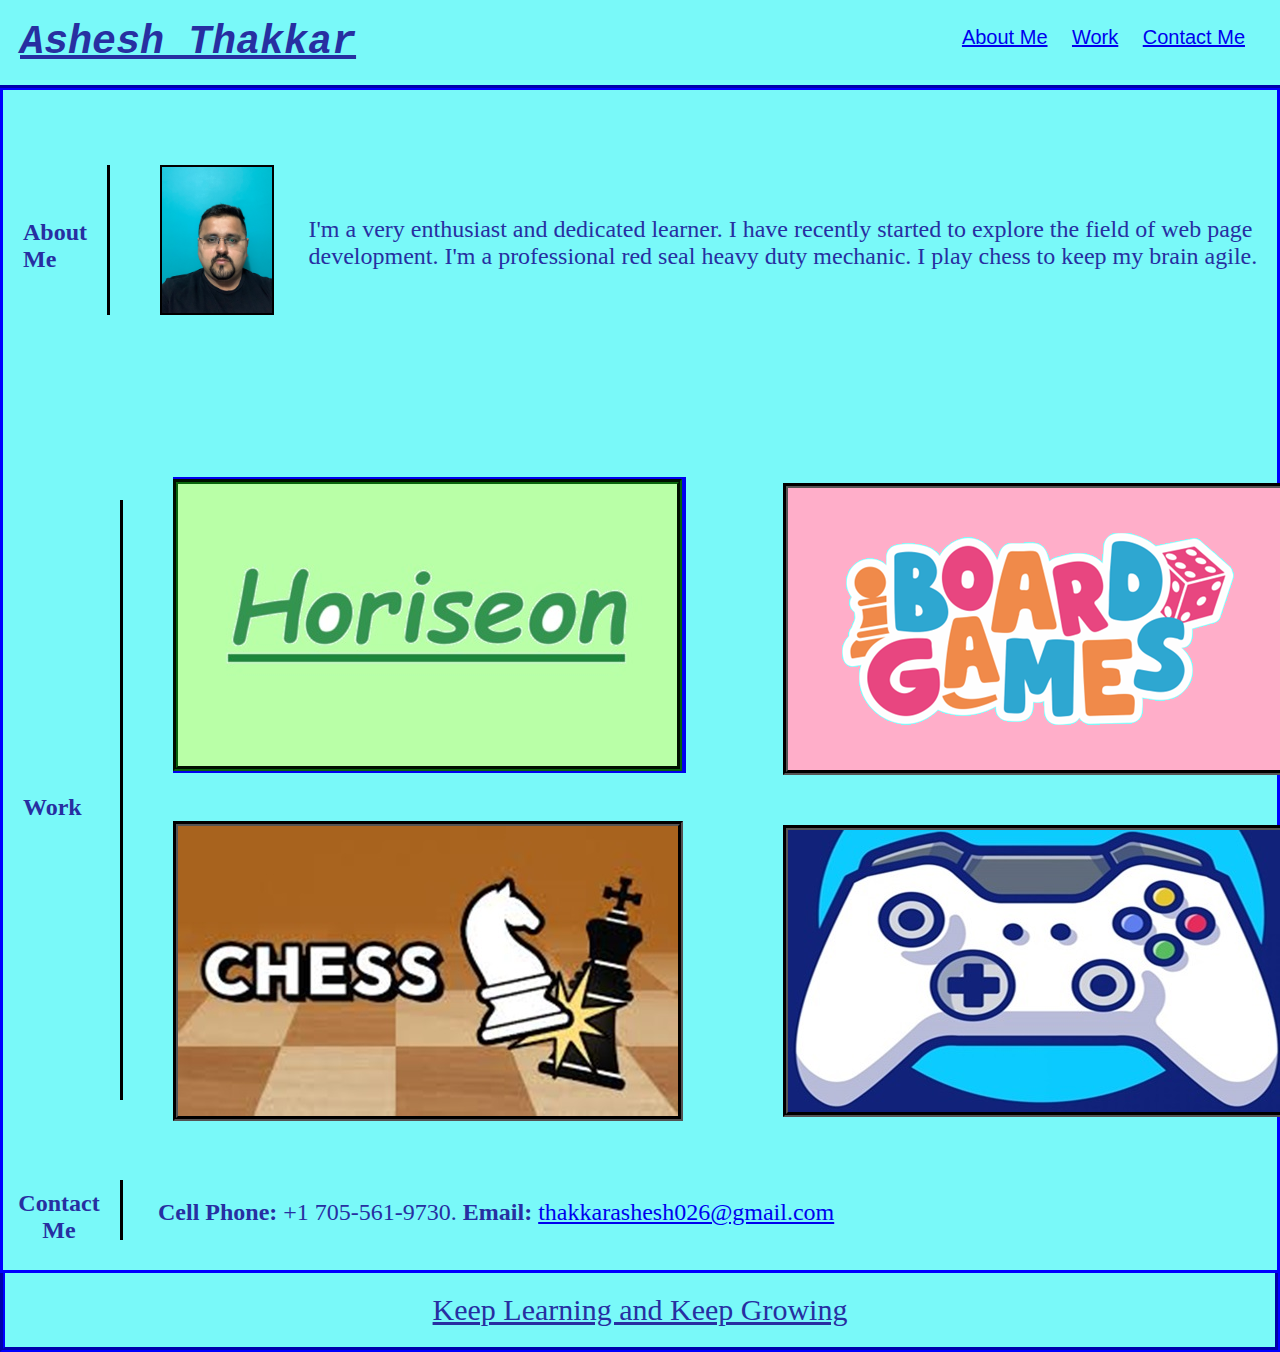
==== index.html @ 2a140d33 "Rename the html" ====
<!DOCTYPE html>
<html>
<head>
    <meta charset="UTF-8" />
    <meta name="viewport" content="width=device-width, initial-scale=1.0">
    <link rel="stylesheet" href="assets/css/stylesheet.css">
    <title>Ashesh Thakkar</title> <!-- Add my name to appear on tab-->
</head>
<body>
    <header class="header">
        <h1 tabindex="0">Ashesh Thakkar</h1>
       
        <div>
            <nav>
                <ul>
                    <li>
                        <a href="#1">About Me</a>
                    </li>
                    <li>
                        <a href="#2">Work </a> 
                    </li>
                    <li>
                    <a href="#3">Contact Me
                    </a>   
                    </li>
                </ul>
            </nav>
        </div>
    </header>

    <div class="content">
    <section class="AboutMe" id="1">
        <h2 class="h2"> </br></br>About Me</h2>
        <img src="./assets/images/asheshpic.jpg" alt="Ashesh pic" class="left">
      
        <p>
            I'm a very enthusiast and dedicated learner.
         I have recently started to explore the field of web page development.
         I'm a professional red seal heavy duty mechanic.
         I play chess to keep my brain agile.
        </p>
    </section>
    <section class="work" id="2">
        <h2 class="w"> </br></br>Work</h2>
        <sub>
            <a href="./horiseon">
        <img src="./assets/images/Horiseon.jpg" alt="Horiseon" class="horiseon">
            </a>
        
            <a href="#">
        <img src="./assets/images/Chess.jpg" alt="Chess app" class="chess"></a>
        </sub>

        <sub>
            <a href="#">
        <img src="assets/images/Board games.png" alt="Board games" class="board"></a>
        <a href="#">
        <img src="./assets/images/Switch.jpg" alt="Switch" class="switch"></a>
        </sub>
        <p>
         I have developed following web pages in my early stages of career.Click the icon and enjoy!!
         </p> 
    </section>

    <section class="contact" id="3">
            <h2 class="c">Contact Me</h2>          
            <p>
             <strong>Cell Phone: </strong>+1 705-561-9730.       <strong>Email: </strong><a href="#">thakkarashesh026@gmail.com</a>
            </p>
    </section>
</div>

<footer class="footer">Keep Learning and Keep Growing</footer>
</body>
</html>
---- assets/css/stylesheet.css ----
*{
    box-sizing:border-box;
    padding: 0;
    margin:0;

    
}

:root{
    --primarycolour:rgb(221, 236, 241);
    --secondarycolor:rgb(39, 47, 161);
    --tertiarycolor:rgb(121, 249, 249);
    --bordercolor:#0000ff;
    
}


body{
    background:var(--primarycolour);}
  
.header{
    padding:20px;
    font-family: 'Courier New', Courier, monospace;
    background-color: var(--tertiarycolor);
    color: var(--secondarycolor);
    border-width: 5px;
    border-color:var(--bordercolor);
    border-bottom-style: groove;
    border-top: 5px;
    }


.header h1{
    font-size : 40px ;
    font-style: italic;
    text-decoration: underline;
    font-weight: bolder;
    display: inline-block;

}
.header div{
    padding-top: 10px;
    float:right;
    font-family: Arial, Helvetica, sans-serif;
    margin-right: 15px;

}
.header div ul{
    list-style-type: none;
}
.header div ul li{
    display:inline-block;
    margin-left: 20px;
    font-size: 20px;
    margin-top:-10px;
}
.left{
    margin-left: 20px;
    max-height: 150px;
    border-color: black;
    border-width: 2px;
    border-style: solid;
    align-items:center;
    margin-left:50px;

}
.content{
    width:100%;
    display:inline-block;
    border-style:solid;
    border-color:#0000ff;
    border-top:0px;
    }
.AboutMe
{
padding-bottom: 20px;
padding-top:20px;
display: inline-flex;
height:300px;
color:var(--secondarycolor);
align-items: center;
background-color: var(--tertiarycolor);
width:100%;}

.work
{
padding-bottom: 00px;
padding-top:20px;
width:100%;
display:inline-flex;
height: 800px;
color:var(--secondarycolor);
align-items: center;
background-color: var(--tertiarycolor);}
.w
{
    border-top: 0px;
    border-left: 0px;
    border-bottom: 0px;
    height:600px ;
    border-color: black;
    padding-right: 38px;
    border-style: solid;
    padding-left: 20px;
    padding-top: 240px;
}
.contact
{
padding-bottom: 60px;
padding-top:20px;
display:inline-flex;
height: 20px;
color:var(--secondarycolor);
align-items: center;
background-color: var(--tertiarycolor);
text-align: center;
width: 100%;
}
.c
{
    border-top: 0px;
    border-left: 0px;
    border-bottom: 0px;
    height:60px ;
    width:120px;
    border-color: black;
    border-style: solid;
    padding-left: 5px;
    padding-top: 10px;
    padding-bottom: 20px;
    padding-right:10px;
}

.horiseon{
    display:block;
    margin-left: 50px;
    position: relative;
    border-width: 5px;
    border-color: black;
    border-style: groove;
    margin: 50px;
    
}
.chess{
    display:block;
    margin-left: 50px;
    position: relative;
    border-width: 5px;
    border-color: black;
    border-style: groove;
    margin: 50px;
    
}
.board{
    display:block;
    margin-left: 50px;
    position: relative;
    border-width: 5px;
    border-color: black;
    border-style: groove;
    margin: 50px;
}.switch{
    display:block;
    margin-left: 50px;
    position: relative;
    border-width: 5px;
    border-color: black;
    border-style: groove;
    margin: 50px;
    
}

p{  float:right;
    padding-top: 5px;
    margin-left: 35px;
    font-size: 24px;
}

.h2{
    border-top: 0px;
    border-left: 0px;
    border-bottom: 0px;
    height:150px ;
    border-color: black;
    padding-right: 20px;
    border-style: solid;
    padding-left: 20px;
}
.border{
    
    border-style:solid;
    border-color:#0000ff;
    border-width:5px;
    border-left: 0px;
    border-right: 0px;
    border-top: 5px;
    border-bottom: 5px;

}
.footer
{
    font-size: 30px;
    text-align: center;
    clear:both;
    
    padding-top: 20px;
    padding-bottom: 20px;
    background-color: var(--tertiarycolor);
    color: var(--secondarycolor);
    border-width: 5px;
    border-color:var(--bordercolor);
    border-style: groove;
    border-top: 10px;
    text-decoration: underline;
}
@media screen and (max-width = 1500px)
    {   *, .work ,.w{
                 display: flex;
                 flex-direction: column;    
                    }
    } 
.horiseon
{
    border-color: rgb(9, 100, 12);
    background-color: rgb(229, 255, 0);
    box-shadow: #8d2d15;    
    box-shadow: 2px 0px 0px 2px;
}   
.horiseon:hover
{
    border-color: rgb(68, 9, 100);
    background-color: rgb(255, 0, 89);
    box-shadow: #8d1515;    
    box-shadow: 5px 0px 0px 5px;}
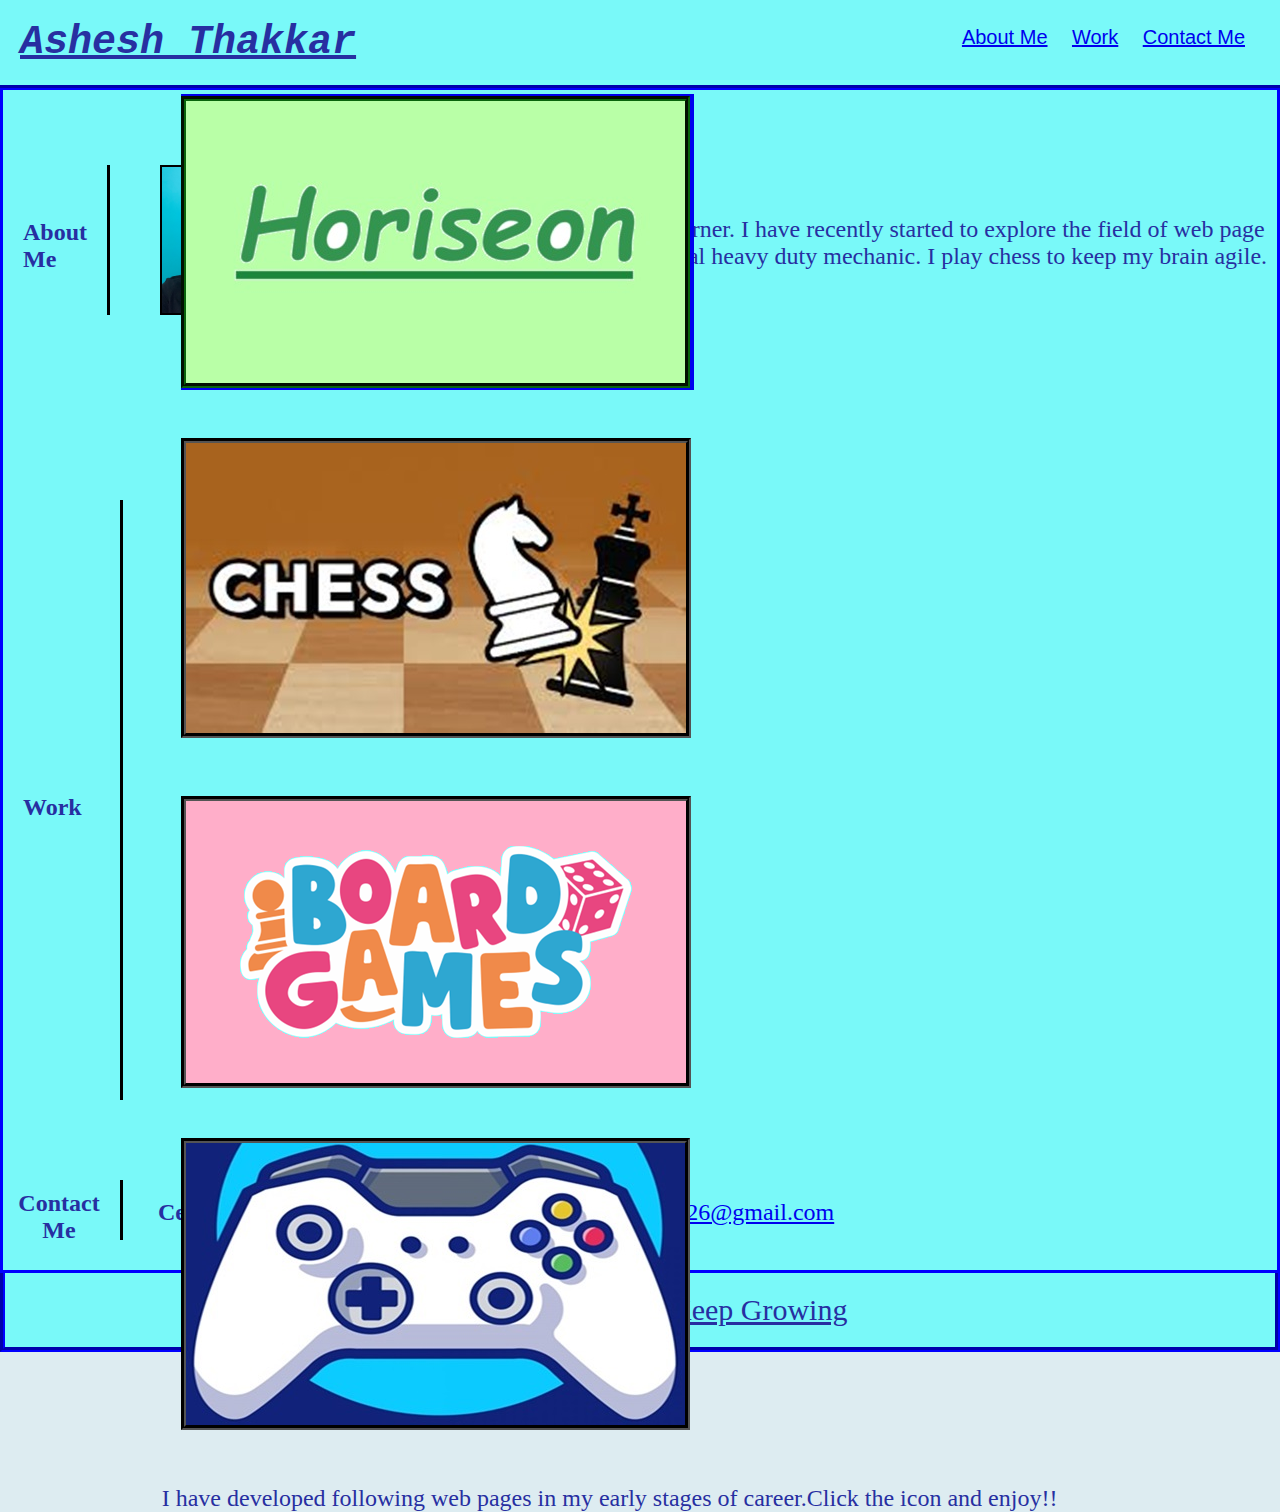
==== commit 89042a4d: "css change" ====
--- a/index.html
+++ b/index.html
@@ -2,7 +2,7 @@
 <html>
 <head>
     <meta charset="UTF-8" />
-    <meta name="viewport" content="width=device-width, initial-scale=1.0">
+    <name="viewport" content="width=device-width, initial-scale=1.0">
     <link rel="stylesheet" href="assets/css/stylesheet.css">
     <title>Ashesh Thakkar</title> <!-- Add my name to appear on tab-->
 </head>
@@ -42,24 +42,26 @@
     </section>
     <section class="work" id="2">
         <h2 class="w"> </br></br>Work</h2>
-        <sub>
-            <a href="./horiseon">
+        <div class="row">
+            <div class="column">
+            <a href="Horiseon/index.html">
         <img src="./assets/images/Horiseon.jpg" alt="Horiseon" class="horiseon">
             </a>
         
             <a href="#">
         <img src="./assets/images/Chess.jpg" alt="Chess app" class="chess"></a>
-        </sub>
+    </div>
+    <div class="column">
 
-        <sub>
             <a href="#">
         <img src="assets/images/Board games.png" alt="Board games" class="board"></a>
         <a href="#">
         <img src="./assets/images/Switch.jpg" alt="Switch" class="switch"></a>
-        </sub>
-        <p>
+    </div>
+        <p text="center">
          I have developed following web pages in my early stages of career.Click the icon and enjoy!!
          </p> 
+        </div>
     </section>
 
     <section class="contact" id="3">
--- a/assets/css/stylesheet.css
+++ b/assets/css/stylesheet.css
@@ -170,8 +170,8 @@
     
 }
 
-p{  float:right;
-    padding-top: 5px;
+p{ text-align: center;
+     padding-top: 5px;
     margin-left: 35px;
     font-size: 24px;
 }
@@ -216,7 +216,7 @@
 @media screen and (max-width = 1500px)
     {   *, .work ,.w{
                  display: flex;
-                 flex-direction: column;    
+                 flex-direction: column;    p
                     }
     } 
 .horiseon
@@ -231,4 +231,15 @@
     border-color: rgb(68, 9, 100);
     background-color: rgb(255, 0, 89);
     box-shadow: #8d1515;    
-    box-shadow: 5px 0px 0px 5px;}+    box-shadow: 5px 0px 0px 5px;}
+  .row {
+        display: flex;
+        flex-wrap: wrap;
+        padding: 0 4px;}
+ .column {
+            flex: 50%;
+            padding: 0 4px;}
+            
+ .column img {
+                margin-top: 8px;
+                vertical-align: middle;}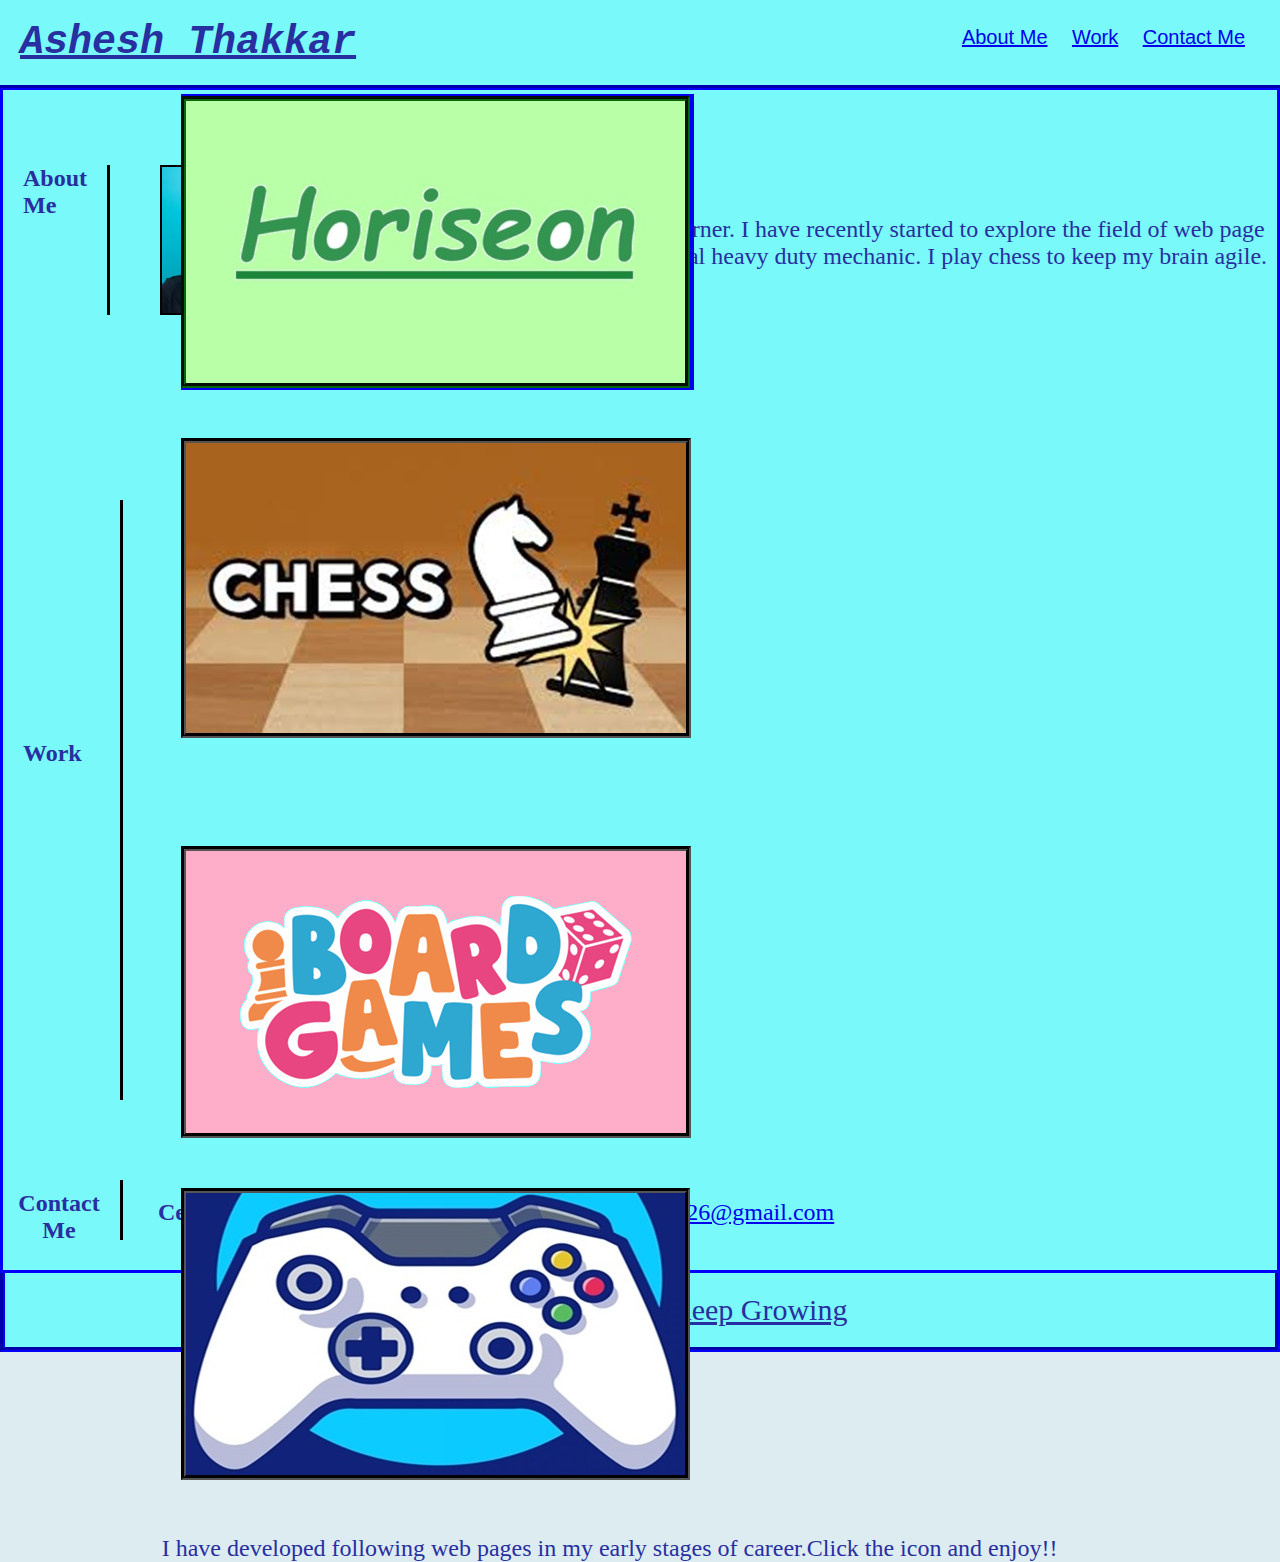
==== commit 1d090fe5: "css and html change" ====
--- a/index.html
+++ b/index.html
@@ -1,8 +1,8 @@
 <!DOCTYPE html>
-<html>
+<html lang="en">
 <head>
-    <meta charset="UTF-8" />
-    <name="viewport" content="width=device-width, initial-scale=1.0">
+    <meta charset="UTF-8">
+    
     <link rel="stylesheet" href="assets/css/stylesheet.css">
     <title>Ashesh Thakkar</title> <!-- Add my name to appear on tab-->
 </head>
@@ -30,7 +30,7 @@
 
     <div class="content">
     <section class="AboutMe" id="1">
-        <h2 class="h2"> </br></br>About Me</h2>
+        <h2 class="h2">About Me</h2>
         <img src="./assets/images/asheshpic.jpg" alt="Ashesh pic" class="left">
       
         <p>
@@ -41,7 +41,7 @@
         </p>
     </section>
     <section class="work" id="2">
-        <h2 class="w"> </br></br>Work</h2>
+        <h2 class="w">Work</h2>
         <div class="row">
             <div class="column">
             <a href="Horiseon/index.html">
@@ -54,11 +54,11 @@
     <div class="column">
 
             <a href="#">
-        <img src="assets/images/Board games.png" alt="Board games" class="board"></a>
+        <img src="assets/images/Boardgames.png" alt="Board games" class="board"></a>
         <a href="#">
         <img src="./assets/images/Switch.jpg" alt="Switch" class="switch"></a>
     </div>
-        <p text="center">
+        <p>
          I have developed following web pages in my early stages of career.Click the icon and enjoy!!
          </p> 
         </div>
--- a/assets/css/stylesheet.css
+++ b/assets/css/stylesheet.css
@@ -173,7 +173,8 @@
 p{ text-align: center;
      padding-top: 5px;
     margin-left: 35px;
-    font-size: 24px;
+    font-size: 24px;;
+    
 }
 
 .h2{
@@ -213,24 +214,22 @@
     border-top: 10px;
     text-decoration: underline;
 }
-@media screen and (max-width = 1500px)
+@media screen and (width = 1500px)
     {   *, .work ,.w{
                  display: flex;
-                 flex-direction: column;    p
+                 flex-direction: column;
                     }
     } 
 .horiseon
 {
     border-color: rgb(9, 100, 12);
-    background-color: rgb(229, 255, 0);
-    box-shadow: #8d2d15;    
+    background-color: rgb(229, 255, 0); 
     box-shadow: 2px 0px 0px 2px;
 }   
 .horiseon:hover
 {
     border-color: rgb(68, 9, 100);
     background-color: rgb(255, 0, 89);
-    box-shadow: #8d1515;    
     box-shadow: 5px 0px 0px 5px;}
   .row {
         display: flex;
@@ -240,6 +239,6 @@
             flex: 50%;
             padding: 0 4px;}
             
- .column img {
-                margin-top: 8px;
-                vertical-align: middle;}+ .column {
+            margin-top: 8px;
+          vertical-align: middle;}